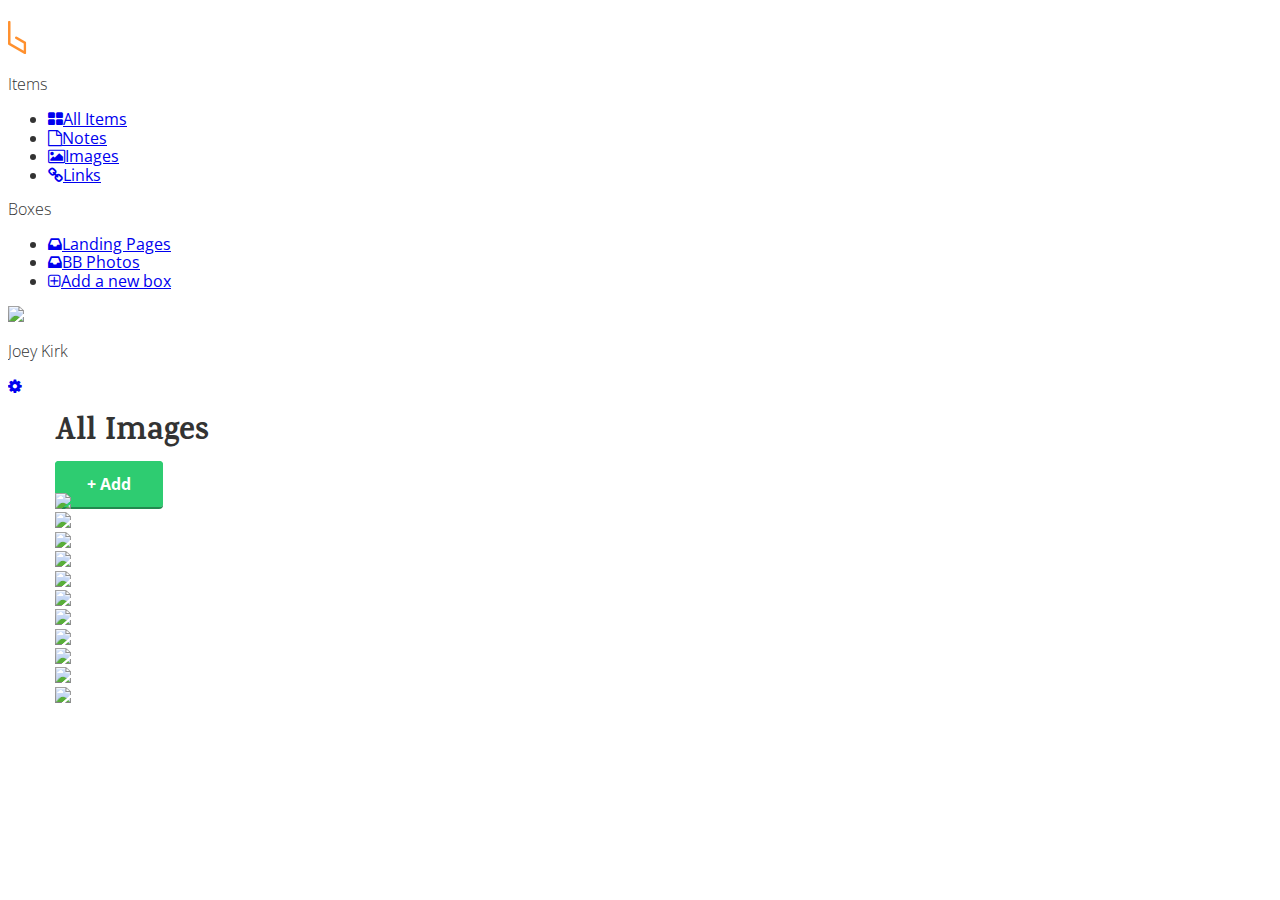
==== dashboard-images.html @ 3d61b635 "Dashboard html completed" ====
<!DOCTYPE html>
<html lang="en-us">
<head>
	<meta http-equiv="X-UA-Compatible" content="IE=Edge">
	<meta name="viewport" content="width=device-width, initial-scale=1">
	<meta charset="utf-8">
	<title>Dashboard-Images | Blocbox</title>
	<!-- Google Fonts -->
	<link href="https://fonts.googleapis.com/css?family=Karma:300,400,500,600,700|Open+Sans:300,300i,400,400i,600,600i,700,700i,800,800i" rel="stylesheet" type="text/css">
	<!-- CSS -->
	<link rel="stylesheet" href="css/normalize.css">
	<link rel="stylesheet" href="css/style.css">
	<link rel="stylesheet" href="css/font-awesome.css">
	<link rel="stylesheet" href="css/animate.css">
</head>
<body class="dashboard">
<!-- LEFT NAV -->
	<nav id="left-nav" class="left-nav">
		<a href="#" class="site-logo"><img src="images/site-logo.png" /></a>
		<div class="items">
			<p>Items</p>
			<ul>
				<li><a href="#"><i class="fa fa-th-large"></i>All Items</a></li>
				<li><a href="#"><i class="fa fa-file-o"></i>Notes</a></li>
				<li><a href="#"><i class="fa fa-picture-o"></i>Images</a></li>
				<li><a href="#"><i class="fa fa-link"></i>Links</a></li>
			</ul>
			<p>Boxes</p>
			<ul>
				<li><a href="#"><i class="fa fa-inbox"></i>Landing Pages</a></li>
         		<li><a href="#"><i class="fa fa-inbox"></i>BB Photos</a></li>
         		<li><a href="#"><i class="fa fa-plus-square-o"></i>Add a new box</a></li>
			</ul>
		</div>
		<div class="settings">
			<img src="https://s3.amazonaws.com/uifaces/faces/twitter/jsa/128.jpg">
     		<p>Joey Kirk</p>
     		<a href="#"><i class="fa fa-cog"></i></a>
		</div>
	</nav>
	<main role="main">
	<!-- CONTENT -->
		<section class="content">
			<div class="container">
				<div class="header">
					<h1>All Images</h1>
					<a href="#" class="btn">+ Add</a>
				</div>
			</div>
			<div class="container">
				<div class="content-item">
					<div class="item-box">
						<img src="http://68.media.tumblr.com/c63e7dbe088ba65fa3ecba919bf8594c/tumblr_o6nnz8Glgm1tubinno1_1280.jpg">
					</div>
				</div>
				<div class="content-item">
					<div class="item-box">
						<img src="http://68.media.tumblr.com/48e9569d471281d83a7e63c45fe74fa8/tumblr_o6nnyriAcM1tubinno1_1280.jpg">
					</div>
				</div>
				<div class="content-item">
					<div class="item-box">
						<img src="https://images.pexels.com/photos/265946/pexels-photo-265946.jpeg?w=940&h=650&auto=compress&cs=tinysrgb">
					</div>
				</div>
				<div class="content-item">
					<div class="item-box">
						<img src="https://images.pexels.com/photos/374768/pexels-photo-374768.jpeg?w=940&h=650&auto=compress&cs=tinysrgb">
					</div>
				</div>
				<div class="content-item">
					<div class="item-box">
						<img src="https://images.pexels.com/photos/326278/pexels-photo-326278.jpeg?w=940&h=650&auto=compress&cs=tinysrgb">
					</div>
				</div>
				<div class="content-item">
					<div class="item-box">
						<img src="https://images.pexels.com/photos/373984/pexels-photo-373984.jpeg?w=940&h=650&auto=compress&cs=tinysrgb">
					</div>
				</div>
				<div class="content-item">
					<div class="item-box">
						<img src="https://images.pexels.com/photos/405237/pexels-photo-405237.jpeg?w=940&h=650&auto=compress&cs=tinysrgb">
					</div>
				</div>
				<div class="content-item">
					<div class="item-box">
						<img src="https://images.pexels.com/photos/412512/pexels-photo-412512.jpeg?w=940&h=650&auto=compress&cs=tinysrgb">
					</div>
				</div>
				<div class="content-item">
					<div class="item-box">
						<img src="https://images.pexels.com/photos/62372/pexels-photo-62372.jpeg?w=940&h=650&auto=compress&cs=tinysrgb">
					</div>
				</div>
				<div class="content-item">
					<div class="item-box">
						<img src="https://images.pexels.com/photos/51963/muscari-blossom-bloom-flower-51963.jpeg?w=940&h=650&auto=compress&cs=tinysrgb">
					</div>
				</div>
					<div class="content-item">
					<div class="item-box">
						<img src="https://images.pexels.com/photos/407110/pexels-photo-407110.jpeg?w=940&h=650&auto=compress&cs=tinysrgb">
					</div>
				</div>
			</div>
		</section>
	</main>
</body>
</html>
---- css/style.css ----
html, body {
	overflow-x:hidden;
}
body{
	font-family: 'Open Sans', Helvetica, Arial, sans-serif;
	color: #333333;
}
h1, h2, h3, h4, h5, h6 {
	font-family: 'Karma', Helvetica, Arial, serif;
}
h2 {
	font-size: 28px;
	font-weight: normal;
	margin-bottom: 5px;
}
p {
	font-size: 16px;
	line-height: 19px;
	font-weight: 100;
}

/* GRID */
.container {
	margin-right: auto;
	margin-left: auto;
	padding-left: 15px;
	padding-right: 15px;
	position: relative;
}
.container:before,
.container:after {
	content: "";
	display: table;
}
.container:after {
	clear:both;
}
.one-half, .one-third, .one-fourth {
	width: 96%;
	float: left;
	position: relative;
	min-height: 1px;
	margin: 0 2% 20px;
}

/* HEADER */
header {
	color: #FFFFFF;
	background: #34495E;
	background-image: linear-gradient(205deg, #5F81A3 0%, rgba(52,73,94,0.50) 100%);
}
header nav {
	padding: 1em 0;
}
header nav ul {
	display: inline;
	text-align: right;
	float: right;
	margin: 0;
}
header nav ul > li {
	list-style-type: none;
	display: inline-block;
	margin: 0 15px;
}
header nav ul > li.btn-outline {
	padding: 10px 15px;
	border: 2px solid #FFFFFF;
	border-radius: 4px;
}
header nav ul > li.btn-outline:hover {
	background: #FFFFFF;
}
header nav ul > li > a {
	color: #FFFFFF;
	text-decoration: none;
}
header nav ul > li.btn-outline:hover > a {
	color: #34495E;
}
header .hero {
	text-align: center;
	display: block;
	position: relative;
}
header .hero h1 {
	font-size: 48px;
	font-weight: normal;
	margin: 95px 0 0;
}
header .hero p {
	font-size: 22px;
	line-height: 26px;
	font-weight: 100;
	margin: 10px 0 40px;
}
header .hero img {
	display: block;
	margin: 3em auto 0;
	width: 100%;
}

/* BUTTON */
.btn {
	border-radius: 4px;
	color: #FFFFFF;
	font-weight: 700;
	text-decoration: none;
	padding: 10px 30px;
	background: #2ECC71;
	border: 2px solid #2ECC71;
	box-shadow: 0px 2px 0px 0px #22894E;
}

/* Benefits */
.benefits {
	text-align: center;
	display: block;
	position: relative;
}
.benefits ul {
	margin: 0 auto;
	padding: 4em 0;
}
.benefits ul li {
	list-style-type: none;
	display: inline-block;
}
.benefits i {
	color: #3498DB;
	font-size: 60px;
	margin: 0;
	vertical-align: middle;
}
.benefits h2 {
	color: #3498DB;
}

/* Pricing */
.pricing {
	background: #34495E url("../images/background.png") top center no-repeat;
	background: url("../images/background.png") top center no-repeat linear-gradient(206deg, #5F81A3 0%, rgba(52,73,94,0.50) 100%);
	background-size: cover;
	text-align: center;
	padding: 4em 0;
}
.pricing h2, .pricing p {
	color: #FFFFFF;
}
.pricing ul {
	margin: 0 auto;
	padding: 2em 0;
}
.pricing ul li {
	list-style-type: none;
}
.box {
	padding: 0 15px 15px;
	background: #FFFFFF;
	box-shadow: 0 2px 4px 0 rgba(0,0,0,0.20);
	min-height: 439px;
	position: relative;
	margin-top: 25px;
}
.box.middle {
	min-height: 485px;
	margin-top: 0px;
}
.box h3 {
	font-family: "Open Sans", Helvetica, Arial, sans-serif;
	font-weight: 600;
	text-transform: uppercase;
	background: #E2E2E2;
	box-shadow: 0 1px 2px 0 rgba(0,0,0,0.40);
	left: 0;
	right: 0;
	top: 0;
	text-align: center;
	margin: 0 -15px 40px;
	padding: 10px 0;
}
.box h4 {
	font-size: 50px;
	font-weight: normal;
	margin: 40px 0 10px;
	color: #3498DB;
}
.box h4 span {
	font-size: 32px;
	vertical-align: top;
}
.box h4 span.month {
	font-family: "Open Sans", Helvetica, Arial, sans-serif;
	font-weight: 100;
	color: #888888;
	font-size: 20px;
	vertical-align: middle;
}
.box ul li {
	font-size: 18px;
	margin-bottom: 20px;
	font-weight: 100;
}
.box .btn {
	position: absolute;
	bottom: 20px;
	left: 20px;
	right: 20px;
}
.small {
	font-size: 12px;
	color: #FEFEFE;
	line-height: 15px;
	font-style: italic;
}

/* Testimonials */
.testimonials {
	padding: 4em 0;
	text-align: center;
}
.testimonials h2 {
	color: #3498DB;
}
.testimonials ul li {
	list-style-type: none;
}
.testimonials blockquote {
	color: #FFFFFF;
	text-align: left;
	font-style: italic;
	background: #34495E;
	position: relative;
	padding: 30px;
	width: auto;
	margin: 0;
}
.testimonials blockquote:after {
	top: 100%;
	left: 13%;
	border: solid transparent;
	border-top-color: #34495E;
	content: " ";
	height: 0;
	width: 0;
	position: absolute;
	border-width: 10px;
	margin-left: -10px;
}
 .testimonials img {
  	height: 65px;
  	width: 65px;
  	border-radius:50%;
  	float: left;
  	display: inline-block;
  	margin:20px 10px 0 0;
 }
 .testimonials p.name {
  	float: left;
  	display: inline-block;
  	text-align: left;
  	font-size: 12px;
  	margin-top: 30px;
 }
 .one-fourth.lower {
 	padding-top: 20px;
 }

/* Checkpoint 27 Assignment */
.checkpoint27 {
	text-align: center;
}
.checkpoint27 .btn {
	margin-bottom: 4em;
	display: inline-block;
}

 /* Footer */
 footer {
 	background-color: #34495E;
	background-image: linear-gradient(to top,
      #3498DB 0%, #3498DB 50%, #34495E 50%, #34495E 100%); 	
	color: #FFFFFF;
 	height: 150px;
 	position: relative;
 	overflow: hidden;
 	z-index: 0;
 }
 footer p, footer nav ul {
 	font-size: 14px;
 	font-weight: 100;
 	text-align: center;
 	margin: 10px auto 0;
 }
 footer nav ul li {
 	list-style-type: none;
 	display: inline;
 }
footer nav ul li a {
	color: #FFFFFF;
	text-decoration: none;
}
footer .right-footer-block {
	background-color: transparent;
}
footer .logo {
	padding: 2.35em 0;
	margin: 0 auto;
	display: block;
}

/* Media Queries */
@media (min-width: 768px) {
	.container {
		width: 750px;
	}
	header .hero img {
		width: auto;
	}
}
@media (min-width: 992px) {
	.container {
		width: 970px;
	}
	.one-half {
		width: 46%;
	}
	.one-third {
		width: 29.33333%;
	}
	.one-fourth {
		width: 21%;
	}
	footer {
		background-color: #3498DB;
		background-image: linear-gradient(to left,
        #3498DB 0%, #3498DB 33.33337%, #34495E 33.33337%, #34495E 100%);
        height: 100px;
	}
	footer p, footer nav ul {
		padding: 2em 0;
		text-align: left;
	}
	footer .right-footer-block {
		background-color: #3498DB;
	}
	footer .logo {
		padding: 2em 0 2em 1.5em;
	}
}
@media (min-width: 1200px) {
	.container {
		width: 1170px;
	}
}
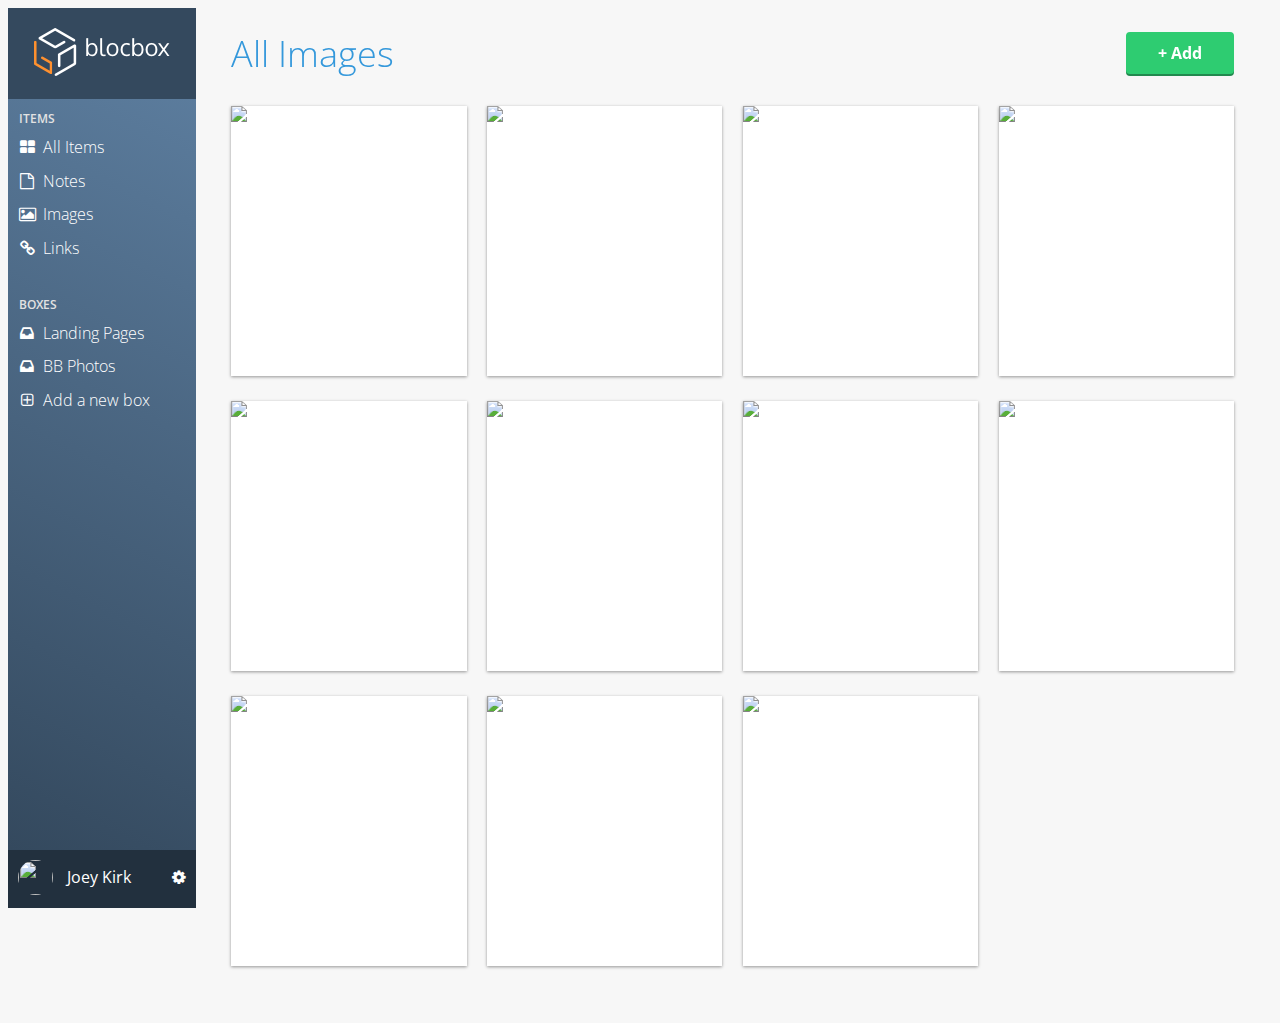
==== commit 4a73fca9: "Checkpoint 33 Completed" ====
--- a/dashboard-images.html
+++ b/dashboard-images.html
@@ -14,7 +14,7 @@
 	<link rel="stylesheet" href="css/animate.css">
 </head>
 <body class="dashboard">
-<!-- LEFT NAV -->
+<!-- Left Nav -->
 	<nav id="left-nav" class="left-nav">
 		<a href="#" class="site-logo"><img src="images/site-logo.png" /></a>
 		<div class="items">
@@ -39,7 +39,7 @@
 		</div>
 	</nav>
 	<main role="main">
-	<!-- CONTENT -->
+	<!-- Content -->
 		<section class="content">
 			<div class="container">
 				<div class="header">
--- a/css/style.css
+++ b/css/style.css
@@ -309,6 +309,159 @@
 	display: block;
 }
 
+/* Dashboard */
+.dashboard {
+	background: #F7F7F7;
+}
+.left-nav {
+	height: 100vh;
+	width: 14.66666667%;
+	color: #FFFFFF;
+	background: #34495E;
+	background-image: linear-gradient(206deg, #5F81A3 0%, rgba(52,73,94,0.50) 94%);
+	float: left;
+	position: fixed;
+	display: block;
+}
+.left-nav .site-logo {
+	padding: 20px 0;
+	background: #34495E;
+	display: block;
+	text-align: center;
+}
+.left-nav .items {
+	padding: 0 6%;
+}
+.left-nav .items p {
+	font-weight: 600;
+	text-transform: uppercase;
+	font-size: 12px;
+	color: #E2E2E2;
+	line-height: 15px;
+}
+.left-nav .items ul {
+	margin: 0 0 40px;
+	padding: 0;
+}
+.left-nav .items ul li {
+	list-style-type: none;
+	margin-bottom: 15px;
+}
+.left-nav .items ul li a {
+	color: #FFFFFF;
+	text-decoration: none;
+	font-weight: 100;
+}
+.left-nav .items ul li a i {
+	width: 16px;
+	text-align: center;
+	margin-right: 8px;
+}
+
+/* Left NavBar Settings */
+.left-nav .settings {
+	position: absolute;
+	background: #22303E;
+	width: 100%;
+	bottom: 0;
+	left: 0;
+	right: 0;
+	padding: 10px 0;
+}
+.left-nav .settings img {
+	height: 35px;
+	width: 35px;
+	border-radius: 50%;
+	margin-left: 10px;
+	display: inline-block;
+}
+.left-nav .settings p {
+	display: inline-block;
+	vertical-align: top;
+	padding-top: 8px;
+	font-weight: 400;
+	margin: 0 0 0 10px;
+}
+.left-nav .settings a {
+	color: #FFFFFF;
+	text-decoration: none;
+	text-align: right;
+	float: right;
+	margin-right: 10px;
+	margin-top: 8px;
+}
+
+/* Content */
+.content {
+	padding: 6em 1% 1.5em;
+	float: right;
+	width: 98%;
+	position: relative;
+}
+.content .header {
+	margin: 0 1% 20px;
+}
+.content .header h1 {
+	font-family: 'Open Sans', Helvetica, Arial, sans-serif;
+	font-weight: 100;
+	margin: 0 0 30px;
+	font-size: 36px;
+	color: #3498DB;
+	line-height: 44px;
+	float: left;
+	display: inline-block;
+}
+.content .header > a {
+	float: right;
+}
+.content-item {
+	width: 96%;
+	margin: 0 2% 25px;
+	float: left;
+	display: block;
+}
+.item-box {
+	display: block;
+	height: 230px;
+	background: #FFFFFF;
+	box-shadow: 0 1px 3px 0 rgba(0,0,0,0.40);
+	position: relative;
+	overflow: hidden;
+	padding: 20px;
+}
+.item-box > img {
+	position: absolute;
+	height: 100%;
+	width: auto;
+	top: 0;
+	left: 0;
+	right: 0;
+}
+.item-box h2 {
+	font-family: 'Open Sans', Helvetica, Arial, sans-serif;
+	font-weight: 700;
+	font-size: 15px;
+	line-height: 17px;
+	margin: 0;
+}
+.item-box h2 a {
+	color: #3498DB;
+	text-decoration: none;
+}
+.item-box h2 img {
+	width: 16px;
+	height: 16px;
+	position: relative;
+	top: 2px;
+	margin-right: 5px;
+}
+.item-box p {
+	font-size: 14px;
+	color: #333333;
+	line-height: 18px;
+	margin: 5px 0 0;
+}
+
 /* Media Queries */
 @media (min-width: 768px) {
 	.container {
@@ -353,3 +506,53 @@
 		width: 1170px;
 	}
 }
+
+/* Larger Mobile Devices */
+@media (min-width: 460px) {
+	.content {
+		padding: 1.5em 1%;
+		float: right;
+		width: 90%;
+		position: relative;
+	}
+	.content-item {
+		width: 46%;
+		margin: 0 2% 25px;
+		float: left;
+		display: block;
+	}
+}
+
+/* Tablets */
+@media (min-width: 768px) {
+	.content {
+		padding: 1.5em 5%;
+		float: right;
+		width: 90%;
+		position: relative;
+	}
+	.content > .container {
+		width: 700px;
+	}
+	.content-item {
+		width: 31.33333%;
+		margin: 0 1% 25px;
+	}
+}
+
+/* Laptops and Desktops */
+@media (min-width: 992px) {
+	.content {
+		padding: 1.5em 1%;
+		float: right;
+		width: 83.3333333%;
+		position: relative;
+	}
+	.content > .container {
+		width: auto;
+	}
+	.content-item {
+		width: 23%;
+		margin: 0 1% 25px;
+	}
+}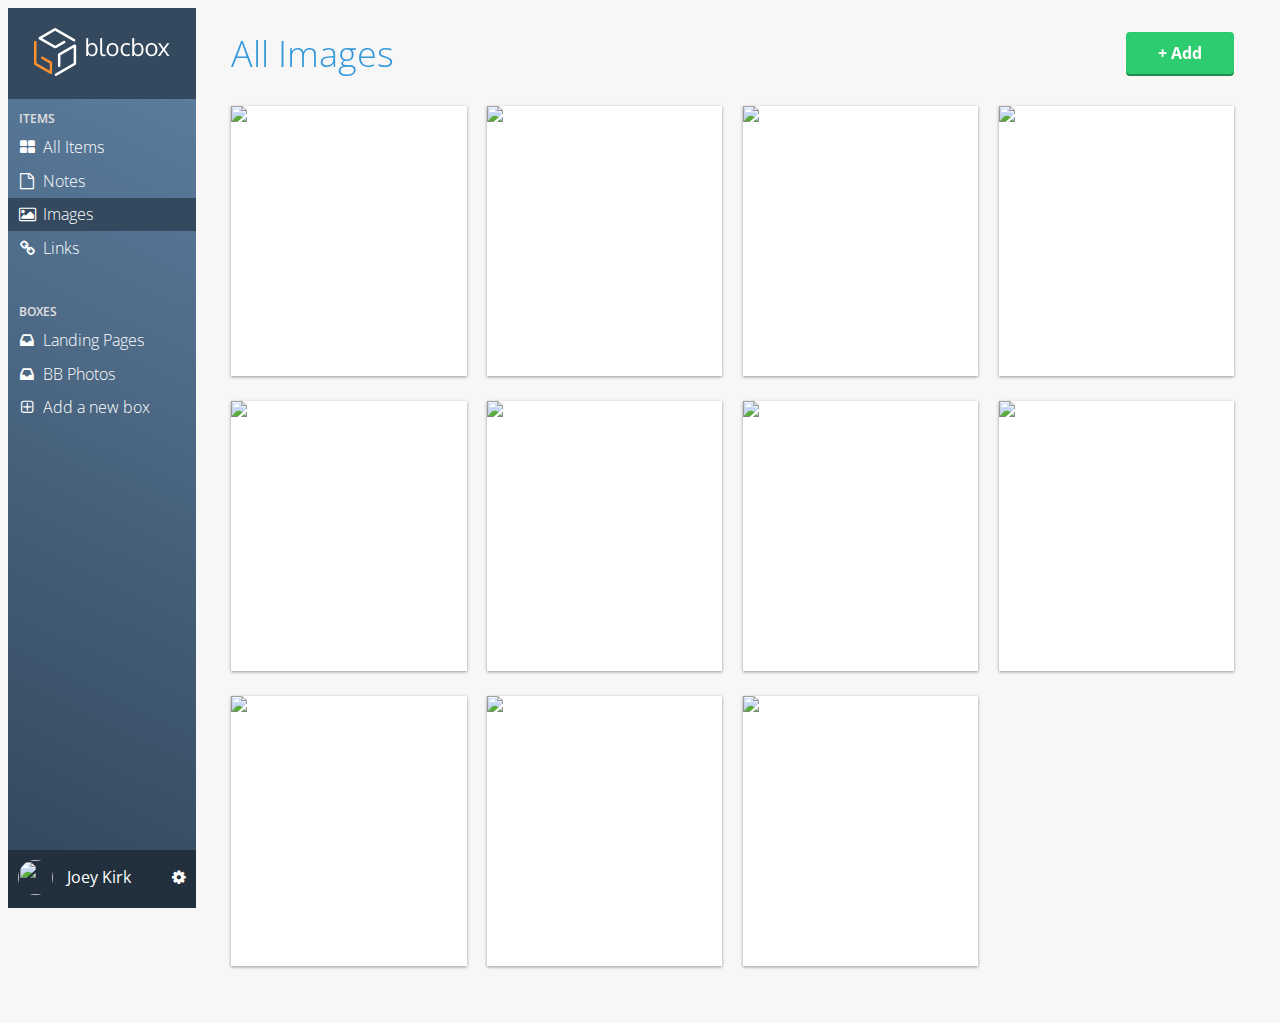
==== commit 5f409a31: "Dashboard styling completed" ====
--- a/dashboard-images.html
+++ b/dashboard-images.html
@@ -22,7 +22,7 @@
 			<ul>
 				<li><a href="#"><i class="fa fa-th-large"></i>All Items</a></li>
 				<li><a href="#"><i class="fa fa-file-o"></i>Notes</a></li>
-				<li><a href="#"><i class="fa fa-picture-o"></i>Images</a></li>
+				<li class="active"><a href="#"><i class="fa fa-picture-o"></i>Images</a></li>
 				<li><a href="#"><i class="fa fa-link"></i>Links</a></li>
 			</ul>
 			<p>Boxes</p>
--- a/css/style.css
+++ b/css/style.css
@@ -329,8 +329,8 @@
 	display: block;
 	text-align: center;
 }
-.left-nav .items {
-	padding: 0 6%;
+.left-nav .active {
+	background: #34495E;
 }
 .left-nav .items p {
 	font-weight: 600;
@@ -338,6 +338,8 @@
 	font-size: 12px;
 	color: #E2E2E2;
 	line-height: 15px;
+	padding: 0 6%;
+	margin-bottom: 4.5px;
 }
 .left-nav .items ul {
 	margin: 0 0 40px;
@@ -345,7 +347,7 @@
 }
 .left-nav .items ul li {
 	list-style-type: none;
-	margin-bottom: 15px;
+	padding: 7.5px 6%;
 }
 .left-nav .items ul li a {
 	color: #FFFFFF;
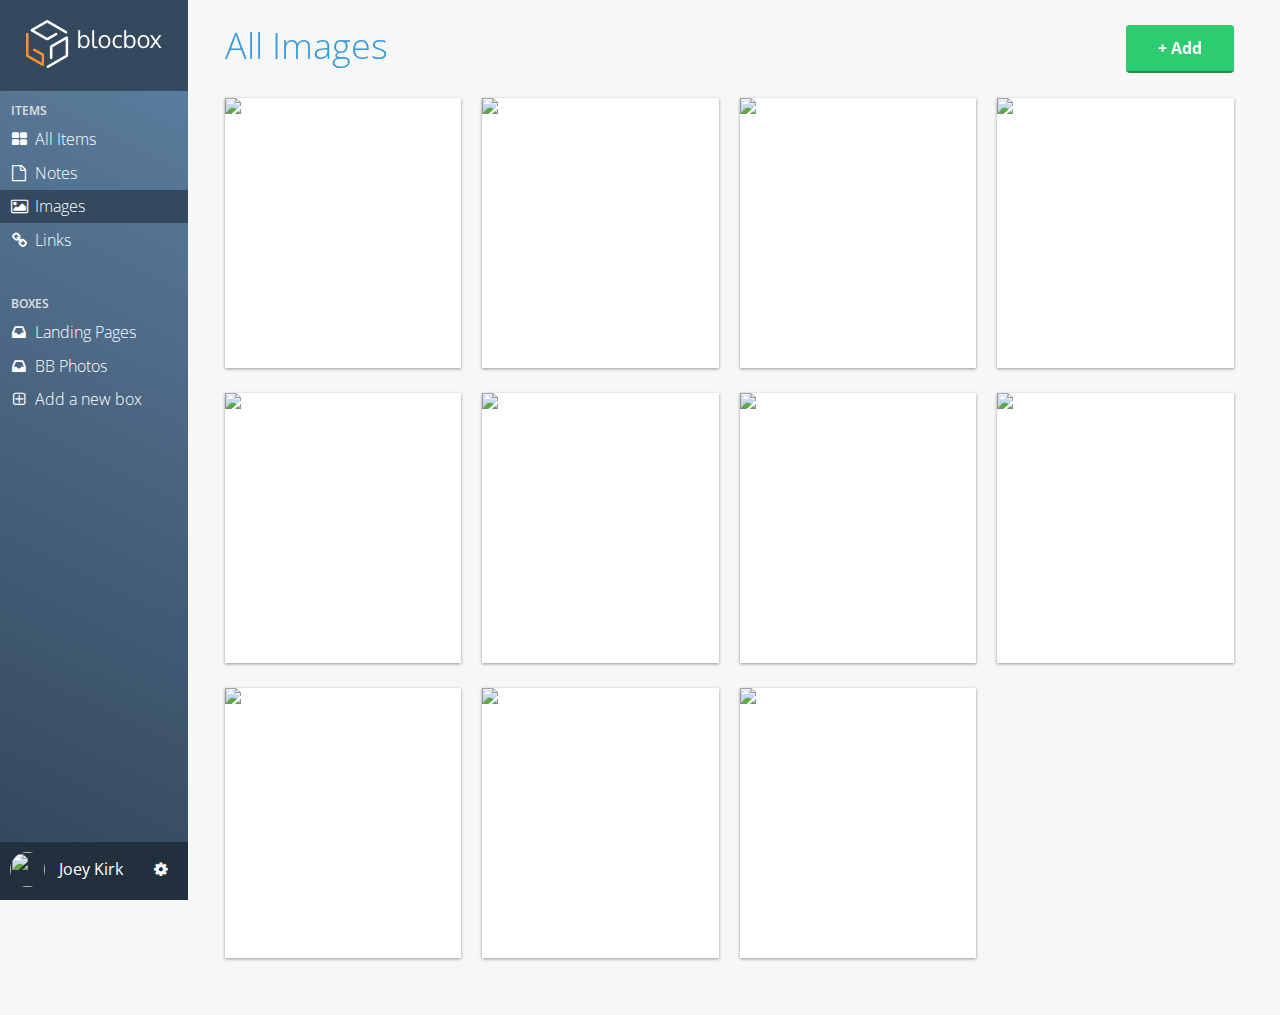
==== commit 3d6810da: "Final Push, Deploying Blocbox" ====
--- a/dashboard-images.html
+++ b/dashboard-images.html
@@ -12,6 +12,7 @@
 	<link rel="stylesheet" href="css/style.css">
 	<link rel="stylesheet" href="css/font-awesome.css">
 	<link rel="stylesheet" href="css/animate.css">
+	<link rel="stylesheet" href="css/dropit.css">
 </head>
 <body class="dashboard">
 <!-- Left Nav -->
@@ -28,14 +29,23 @@
 			<p>Boxes</p>
 			<ul>
 				<li><a href="#"><i class="fa fa-inbox"></i>Landing Pages</a></li>
-         		<li><a href="#"><i class="fa fa-inbox"></i>BB Photos</a></li>
-         		<li><a href="#"><i class="fa fa-plus-square-o"></i>Add a new box</a></li>
+        <li><a href="#"><i class="fa fa-inbox"></i>BB Photos</a></li>
+        <li><a href="#"><i class="fa fa-plus-square-o"></i>Add a new box</a></li>
 			</ul>
 		</div>
 		<div class="settings">
 			<img src="https://s3.amazonaws.com/uifaces/faces/twitter/jsa/128.jpg">
      		<p>Joey Kirk</p>
-     		<a href="#"><i class="fa fa-cog"></i></a>
+     		<ul class="menu menu-down">
+        	<li>
+          	<a href="#"><i class="fa fa-cog"></i></a>
+            <ul>
+            	<li><a href="#"><i class="fa fa-cog"></i> Account Settings</a></li>
+              <li><a href="#"><i class="fa fa-users"></i> Collaborators</a></li>
+              <li><a href="#"><i class="fa fa-sign-out"></i> Sign Out</a></li>
+            </ul>	
+          </li>
+        </ul>
 		</div>
 	</nav>
 	<main role="main">
@@ -44,7 +54,16 @@
 			<div class="container">
 				<div class="header">
 					<h1>All Images</h1>
-					<a href="#" class="btn">+ Add</a>
+					<ul class="menu menu-up">
+          	<li>
+            	<a href="#" class="btn">+ Add</a>
+              <ul>
+              	<li><a href="#"><i class="fa fa-file-o"></i> Note</a></li>
+                <li><a href="#"><i class="fa fa-picture-o"></i> Image</a></li>
+                <li><a href="#"><i class="fa fa-link"></i> Link</a></li>
+              </ul>
+            </li>
+          </ul>
 				</div>
 			</div>
 			<div class="container">
@@ -106,5 +125,13 @@
 			</div>
 		</section>
 	</main>
+	<script src="js/jquery-3.2.1.min.js"></script>
+	<script src="js/dropit.js"></script>
+	<script type="text/javascript">
+		$(".menu").dropit();
+		$("#menu").click(function(){
+			$("#left-nav").toggleClass("open", 200);
+		});
+	</script>
 </body>
 </html>--- a/css/style.css
+++ b/css/style.css
@@ -1,7 +1,7 @@
 html, body {
 	overflow-x:hidden;
 }
-body{
+body {
 	font-family: 'Open Sans', Helvetica, Arial, sans-serif;
 	color: #333333;
 }
@@ -269,10 +269,22 @@
 /* Checkpoint 27 Assignment */
 .checkpoint27 {
 	text-align: center;
+	padding: 4em 0;
+	background: #34495E;
+	background-image: linear-gradient(205deg, #5F81A3 0%, rgba(52,73,94,0.50) 100%);
 }
 .checkpoint27 .btn {
-	margin-bottom: 4em;
 	display: inline-block;
+}
+.checkpoint27 h2 {
+	color: #FFFFFF;
+	margin-top: 0;
+	font-size: 45px;
+}
+.checkpoint27 p {
+	color: #FFFFFF;
+	font-size: 22px;
+	line-height: 26px;
 }
 
  /* Footer */
@@ -281,10 +293,10 @@
 	background-image: linear-gradient(to top,
       #3498DB 0%, #3498DB 50%, #34495E 50%, #34495E 100%); 	
 	color: #FFFFFF;
- 	height: 150px;
  	position: relative;
  	overflow: hidden;
  	z-index: 0;
+ 	height: 250px;
  }
  footer p, footer nav ul {
  	font-size: 14px;
@@ -308,21 +320,92 @@
 	margin: 0 auto;
 	display: block;
 }
+.left-footer-block, .middle-footer-block, .right-footer-block {
+	width: 96%;
+	float: left;
+	position: relative;
+	min-height: 1px;
+	margin: 0 2% 20px;
+}
+.left-footer-block {
+	padding: 20px 0 0 0;
+	}
 
 /* Dashboard */
 .dashboard {
 	background: #F7F7F7;
+	margin-left: 0px;
+	margin-top: 0px;
 }
 .left-nav {
-	height: 100vh;
-	width: 14.66666667%;
+	height: 100%;
 	color: #FFFFFF;
 	background: #34495E;
 	background-image: linear-gradient(206deg, #5F81A3 0%, rgba(52,73,94,0.50) 94%);
 	float: left;
-	position: fixed;
-	display: block;
-}
+	position: absolute;
+	-webkit-transition: all 0.3s ease-in-out;
+	-moz-transition: all 0.3s ease-in-out;
+	-o-transition: all 0.3s ease-in-out;
+	transition: all 0.3s ease-in-out;
+	transform: translate(-280px,0);
+    -webkit-transform: translate(-280px,0); /** Chrome & Safari **/
+    -o-transform: translate(-280px,0); /** Opera **/
+    -moz-transform: translate(-280px,0); /** Firefox **/
+}
+.left-nav.open {
+	display:block;
+   	width:280px;
+   	background: #34495E;
+   	background-image: linear-gradient(206deg, #5F81A3 0%, #34495E 94%);
+    -webkit-transition: all 0.3s ease-in-out;
+    -moz-transition: all 0.3s ease-in-out;
+    -o-transition: all 0.3s ease-in-out;
+  	transition: all 0.3s ease-in-out;
+   	transform: translate(0,0);
+    -webkit-transform: translate(0,0); /** Chrome & Safari **/
+    -o-transform: translate(0,0); /** Opera **/
+    -moz-transform: translate(0,0); /** Firefox **/
+   	z-index: 100;
+ }
+ .hamburger {
+   	position:absolute;
+   	z-index: 1000;
+   	background:#34495E;
+   	color:#FFF;
+   	text-decoration: none;
+   	font-size: 22px;
+   	padding: 10px 15px;
+   	border-radius: 4px;
+   	left: 5px;
+   	top: 15px;
+ }
+ @media (min-width:992px) {
+ 	.left-nav {
+    	height: 100vh;
+     	width:14.66666667%;
+     	color:#FFFFFF;
+     	background: #34495E;
+     	background-image: linear-gradient(206deg, #5F81A3 0%, #34495E 94%);
+     	float:left;
+     	position: fixed;
+     	display:block;
+     	transform: translate(0,0);
+        -webkit-transform: translate(0,0); /** Chrome & Safari **/
+        -o-transform: translate(0,0); /** Opera **/
+        -moz-transform: translate(0,0); /** Firefox **/
+ 	}
+  	.left-nav.open {
+     	width:14.66666667%;
+     	transform: translate(0,0);
+        -webkit-transform: translate(0,0); /** Chrome & Safari **/
+        -o-transform: translate(0,0); /** Opera **/
+        -moz-transform: translate(0,0); /** Firefox **/
+   	}
+   .hamburger {
+    	display:none;
+   	}
+ }
 .left-nav .site-logo {
 	padding: 20px 0;
 	background: #34495E;
@@ -392,6 +475,10 @@
 	margin-right: 10px;
 	margin-top: 8px;
 }
+.left-nav .settings .menu.menu-down a {
+	width: 100%;
+	text-align: left;
+}
 
 /* Content */
 .content {
@@ -435,6 +522,7 @@
 	position: absolute;
 	height: 100%;
 	width: auto;
+	margin: auto;
 	top: 0;
 	left: 0;
 	right: 0;
@@ -480,7 +568,7 @@
 	.one-half {
 		width: 46%;
 	}
-	.one-third {
+	.one-third, .left-footer-block, .middle-footer-block, .right-footer-block {
 		width: 29.33333%;
 	}
 	.one-fourth {
@@ -502,10 +590,16 @@
 	footer .logo {
 		padding: 2em 0 2em 1.5em;
 	}
+	.middle-footer-block ul {
+		text-align: center;
+	}
 }
 @media (min-width: 1200px) {
 	.container {
 		width: 1170px;
+	}
+	.left-footer-block {
+		padding: 0;
 	}
 }
 
@@ -523,8 +617,6 @@
 		float: left;
 		display: block;
 	}
-}
-
 /* Tablets */
 @media (min-width: 768px) {
 	.content {
--- a/css/dropit.css
+++ b/css/dropit.css
@@ -0,0 +1,89 @@
+/*
+ * Dropit v1.1.0
+ * http://dev7studios.com/dropit
+ *
+ * Copyright 2012, Dev7studios
+ * Free to use and abuse under the MIT license.
+ * http://www.opensource.org/licenses/mit-license.php
+ */
+
+/* These styles assume you are using ul and li */
+.dropit {
+    list-style: none;
+	padding: 0;
+	margin: 15px 0 0;
+    float: right;
+    display: inline-block;
+}
+.menu-down.dropit {
+    margin: 0;
+}
+.dropit .dropit-trigger { position: relative; }
+.menu-up.dropit .dropit-submenu {
+    position: absolute;
+    top: 100%;
+    right: 0; /* dropdown left or right */
+    z-index: 1000;
+    display: none;
+    min-width: 100px;
+    list-style: none;
+	padding: 20px;
+	margin: 20px 0 0;
+}
+.menu-down.dropit .dropit-submenu {
+    position: absolute;
+    bottom: 100%;
+    right: 0; /* dropdown left or right */
+    z-index: 1000;
+    display: none;
+    min-width: 150px;
+    list-style: none;
+    padding: 20px 20px 20px 30px;
+    margin: 20px 0 0;
+}
+.menu-down.dropit .dropit-submenu a {
+    margin-bottom: 10px;
+}
+.dropit .dropit-open .dropit-submenu {
+    display: block;
+    background: #FFFFFF;
+    box-shadow: 0px 2px 4px 0px rgba(0,0,0,0.30);
+    border-radius: 4px;
+}
+.menu-up.dropit .dropit-open .dropit-submenu:after {
+    content: " ";
+    position: absolute;
+    border-style: solid;
+    border-width: 0 8px 8px;
+    border-color: #FFFFFF transparent;
+    display: block;
+    width: 0;
+    z-index: 1;
+    top: -8px;
+    right: 10px;
+}
+.menu-down.dropit .dropit-open .dropit-submenu:after {
+    content: " ";
+    position: absolute;
+    border-style: solid;
+    border-width: 8px 8px 0;
+    border-color: #FFFFFF transparent;
+    display: block;
+    width: 0;
+    z-index: 1;
+    bottom: -8px;
+    right: 17px;
+}
+.dropit .dropit-open .dropit-submenu li {
+    display: block;
+    margin-bottom: 20px;
+}
+.dropit .dropit-open .dropit-submenu li:last-child {
+    margin-bottom: 0px;
+}
+.dropit .dropit-open .dropit-submenu li a {
+    color: #34495E;
+    text-decoration: none;
+    font-family: 'Open Sans', Helvetica, Arial, sans-serif;
+    font-weight: 100;
+}